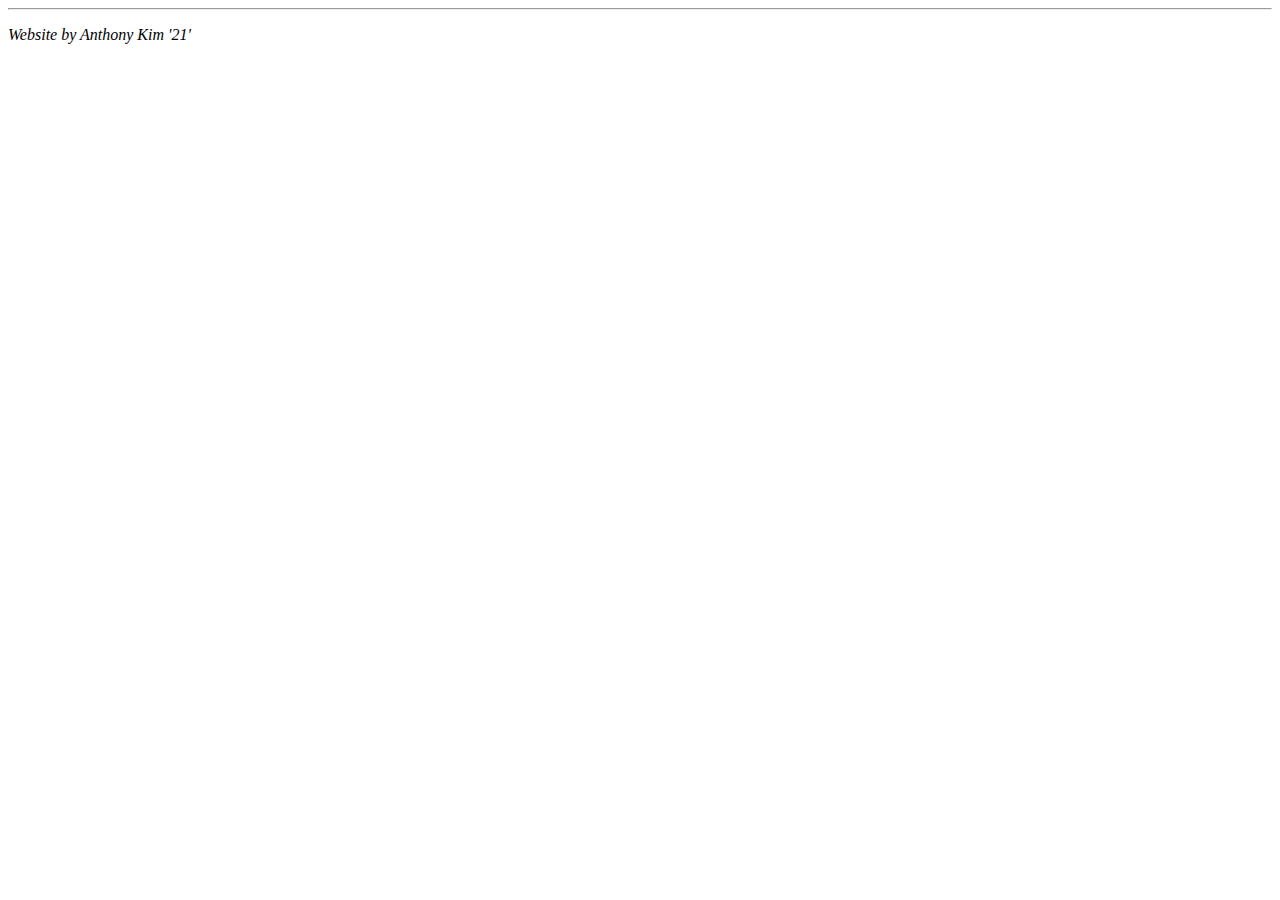
==== index.html @ b3253a3b "added template graph" ====
<!DOCTYPE html>
<html lang="en">

<head>
  <meta charset="utf-8">
  <meta name="viewport" content="width=device-width, initial-scale=1">
  <meta name="description" content="The Phillipian's report on student retention in the academy's history.">
  <meta name="author" content="Anthony Kim">
  <title>Student Retention</title>

  <link rel="stylesheet" type="text/css" href="src/CSS/main.css">
</head>

<body>
  <div id="line-graph" class="graph"></div>
  <hr class="dotted">

  <footer>
    <div class="left">
      <p><i>Website by Anthony Kim '21'</i></p>
    </div>
  </footer>

  <script src="https://code.highcharts.com/highcharts.js"></script>
  <script src="src/JS/graph.js"></script>
</body>

</html>
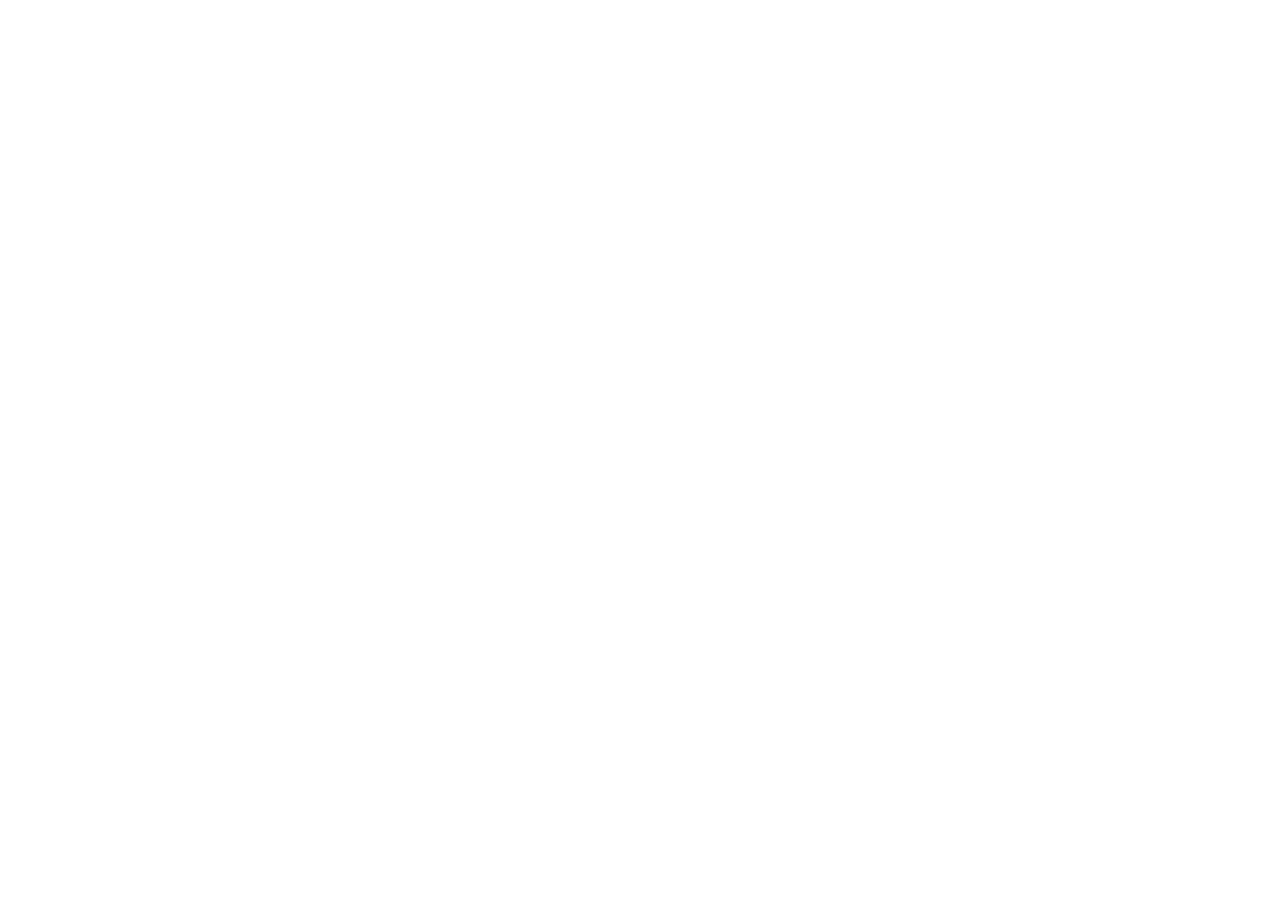
==== commit c2c82038: "finished plotlines and labels" ====
--- a/index.html
+++ b/index.html
@@ -12,14 +12,13 @@
 </head>
 
 <body>
-  <div id="line-graph" class="graph"></div>
-  <hr class="dotted">
+  <div id="senior-class" class="graph"></div>
 
-  <footer>
+  <!-- <footer>
     <div class="left">
-      <p><i>Website by Anthony Kim '21'</i></p>
+      <p><i>Website by Anthony Kim '21</i></p>
     </div>
-  </footer>
+  </footer> -->
 
   <script src="https://code.highcharts.com/highcharts.js"></script>
   <script src="src/JS/graph.js"></script>
--- a/src/CSS/main.css
+++ b/src/CSS/main.css
@@ -0,0 +1,28 @@
+body {
+  margin: 0;
+  font-family: sans-serif;
+}
+
+footer{
+  padding: 0 20px;
+  width: 100%;
+  box-sizing: border-box;
+  display: flex;
+  align-items: center;
+  height: 64px;
+  background-color: #fff;
+}
+
+footer .left p {
+  text-align: left;
+  font-family: georgia;
+  font-size: 15px;
+  margin-bottom: 0;
+  max-width: 100%;
+  columns: 1;
+}
+
+.graph{
+  max-width: 70%;
+  margin: 0 auto;
+}
